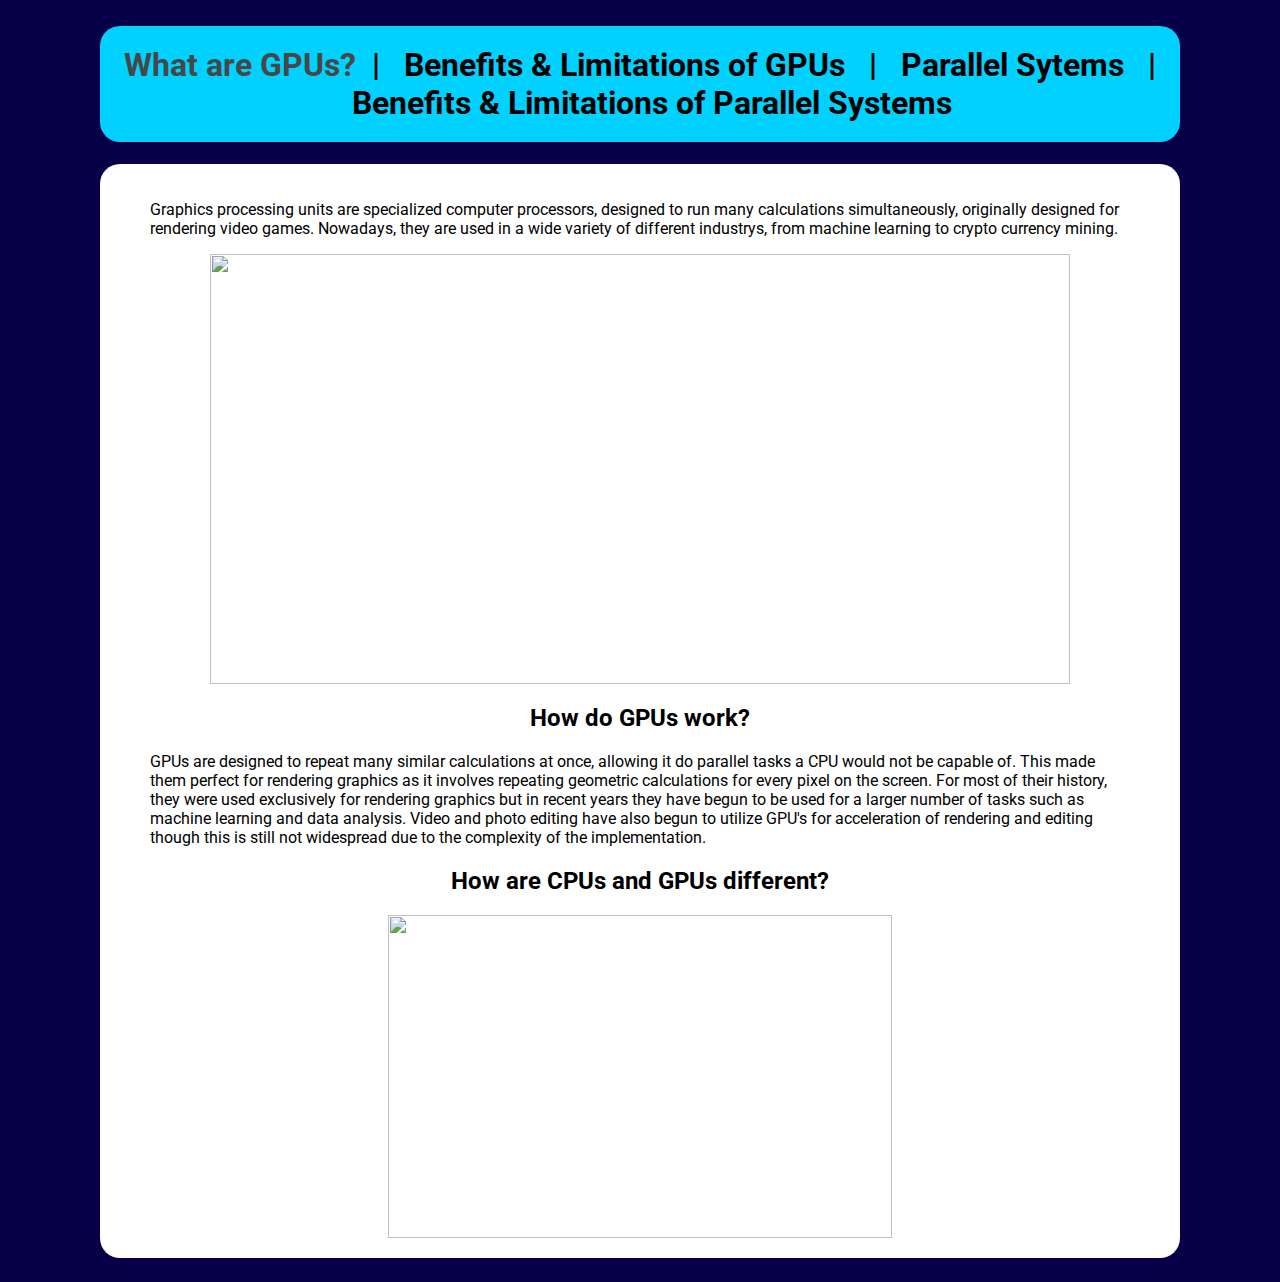
==== index.html @ 6875ad43 "update" ====
<!DOCTYPE html>
<html lang="en">

<head>
    <meta charset="UTF-8">
    <title>What are GPUs?</title>
    <link href="style.css" rel="stylesheet">
</head>
<body>
<h1 class="roundcourners">
    <a class="selected" href="index.html">What are GPUs?</a>&nbsp;&nbsp;|&nbsp;&nbsp;
    <a href="gpu_benefits.html">Benefits & Limitations of GPUs</a> &nbsp;&nbsp;|&nbsp;&nbsp;
    <a href="parallel_systems.html">Parallel Sytems</a> &nbsp;&nbsp;| &nbsp;&nbsp;
    <a href="parallel_benefits.html">Benefits & Limitations of Parallel Systems</a>
</h1>
<div class="roundcourners">
    <p>Graphics processing units are specialized computer processors, designed to run many calculations simultaneously,
        originally designed for rendering video games.
        Nowadays, they are used in a wide variety of different industrys, from machine learning to crypto currency
        mining.</p>
    <img class="center"
         src="https://static.coindesk.com/wp-content/uploads/2017/08/mining-gpu-e1504211668814-860x430.jpg"
         style="width:860px;height:430px;">

    <h2>How do GPUs work?</h2>
    <p>
        GPUs are designed to repeat many similar calculations at once, allowing it do parallel tasks a CPU would not be
        capable of. This made them perfect for rendering graphics
        as it involves repeating geometric calculations for every pixel on the screen. For most of their history, they
        were used exclusively for rendering graphics
        but in recent years they have begun to be used for a larger number of tasks such as machine learning and data
        analysis. Video and photo editing have also begun
        to utilize GPU's for acceleration of rendering and editing though this is still not widespread due to the
        complexity of the implementation.
    </p>
    <h2>How are CPUs and GPUs different?</h2>
    <img class="center"
         src="https://www.whitehatvirtual.com/wp-content/themes/_bourbon/dist/hubspot_files/images/cpu_vs_gpu.png"
         style="width:504px;height:323px;">
    </ul>
</div>
<br>
</body>
</html>
---- style.css ----
@import url('https://fonts.googleapis.com/css?family=Roboto');

body {
    background-color: #070049;
    font-family: "Light", Roboto, serif;
    padding: 5px 100px;
    font-size: 16px;
    margin: 0;
    color: black;
    text-align: left;
}

h1 {
    background-color: #00d1ff;
    padding: 20px 20px;
    text-align: center;
}

h2 {
    text-align: center;
}
a {
    color: black;
    text-decoration: none;
}

a:hover {
    color: #474747;
    text-decoration: none;
}

a.selected {
    color: #474747;
}

.center {
  display: block;
  margin-left: auto;
  margin-right: auto;
  width: 50%;
}

.column {
  float: left;
  width: 50%;
    text-align: left;
}

.row:after {
  content: "";
  display: table;
  clear: both;
}

div {
    background: white;
    padding: 20px 50px;
}

.roundcourners {
    border-radius: 20px;
}
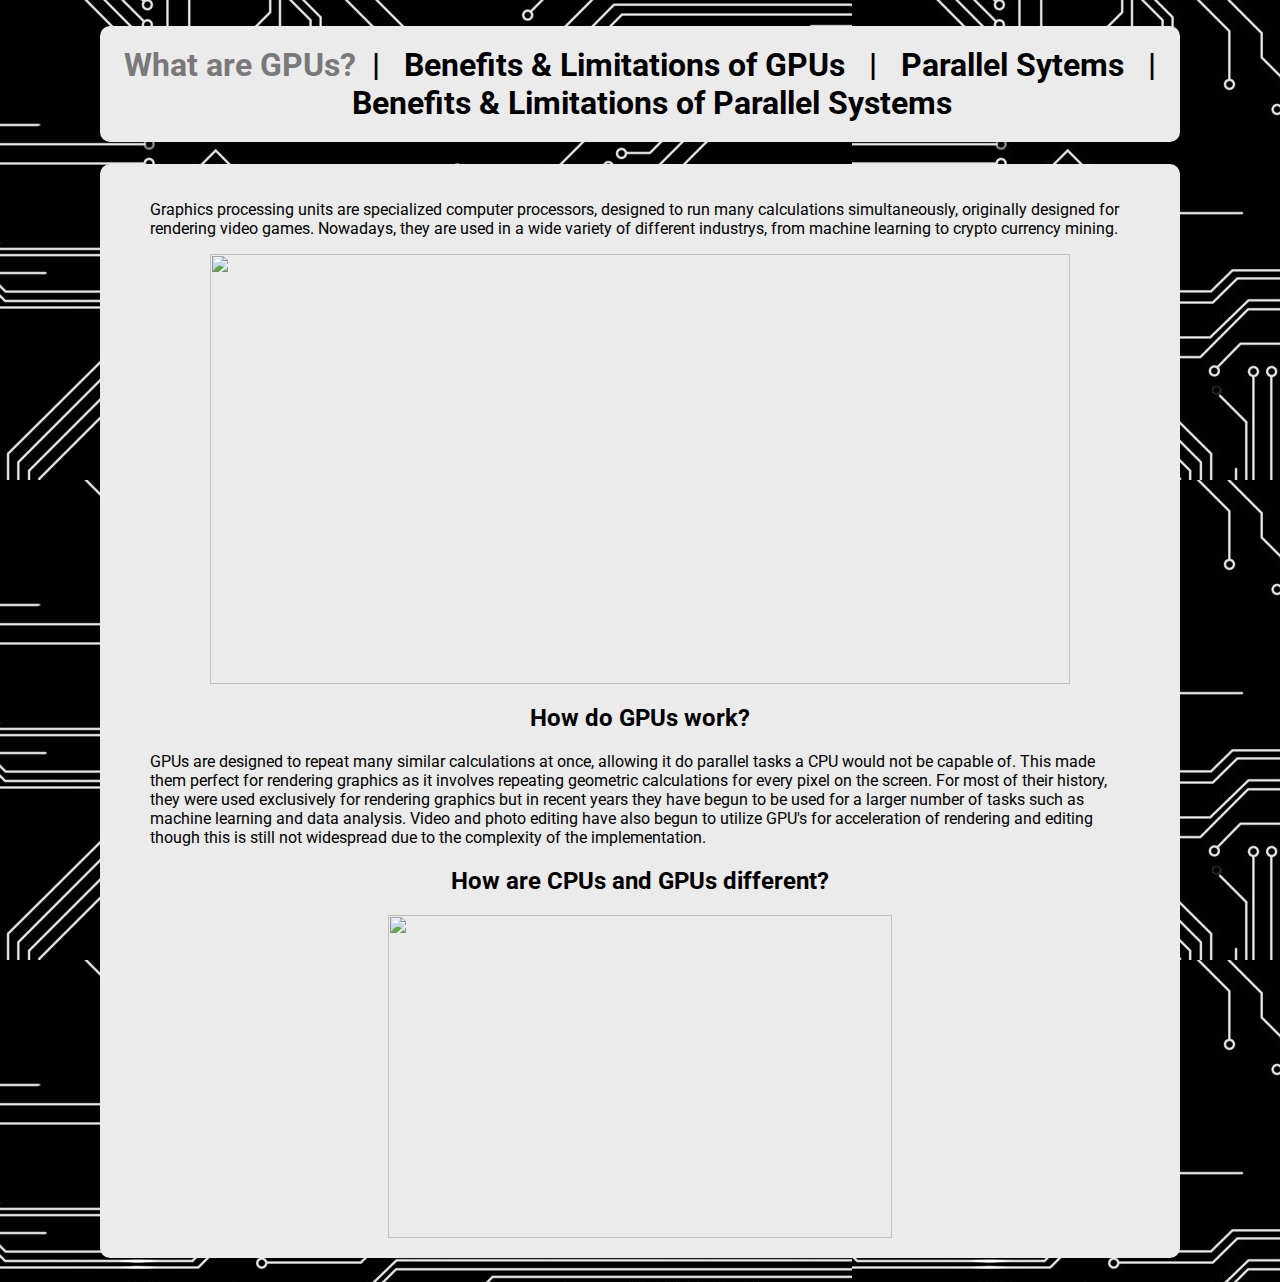
==== commit 84fe8611: "update" ====
--- a/index.html
+++ b/index.html
@@ -7,13 +7,13 @@
     <link href="style.css" rel="stylesheet">
 </head>
 <body>
-<h1 class="roundcourners">
+<h1>
     <a class="selected" href="index.html">What are GPUs?</a>&nbsp;&nbsp;|&nbsp;&nbsp;
     <a href="gpu_benefits.html">Benefits & Limitations of GPUs</a> &nbsp;&nbsp;|&nbsp;&nbsp;
     <a href="parallel_systems.html">Parallel Sytems</a> &nbsp;&nbsp;| &nbsp;&nbsp;
     <a href="parallel_benefits.html">Benefits & Limitations of Parallel Systems</a>
 </h1>
-<div class="roundcourners">
+<div class="back">
     <p>Graphics processing units are specialized computer processors, designed to run many calculations simultaneously,
         originally designed for rendering video games.
         Nowadays, they are used in a wide variety of different industrys, from machine learning to crypto currency
--- a/style.css
+++ b/style.css
@@ -1,7 +1,8 @@
 @import url('https://fonts.googleapis.com/css?family=Roboto');
 
 body {
-    background-color: #070049;
+    background-color: #000000;
+    background-image: url(circuitboard.jpg);
     font-family: "Light", Roboto, serif;
     padding: 5px 100px;
     font-size: 16px;
@@ -11,9 +12,10 @@
 }
 
 h1 {
-    background-color: #00d1ff;
+    background-color: #ebebeb;
     padding: 20px 20px;
     text-align: center;
+    border-radius: 10px;
 }
 
 h2 {
@@ -25,12 +27,12 @@
 }
 
 a:hover {
-    color: #474747;
+    color: #797979;
     text-decoration: none;
 }
 
 a.selected {
-    color: #474747;
+    color: #797979;
 }
 
 .center {
@@ -52,11 +54,8 @@
   clear: both;
 }
 
-div {
-    background: white;
+.back {
+    background: #ebebeb;
     padding: 20px 50px;
+    border-radius: 10px;
 }
-
-.roundcourners {
-    border-radius: 20px;
-}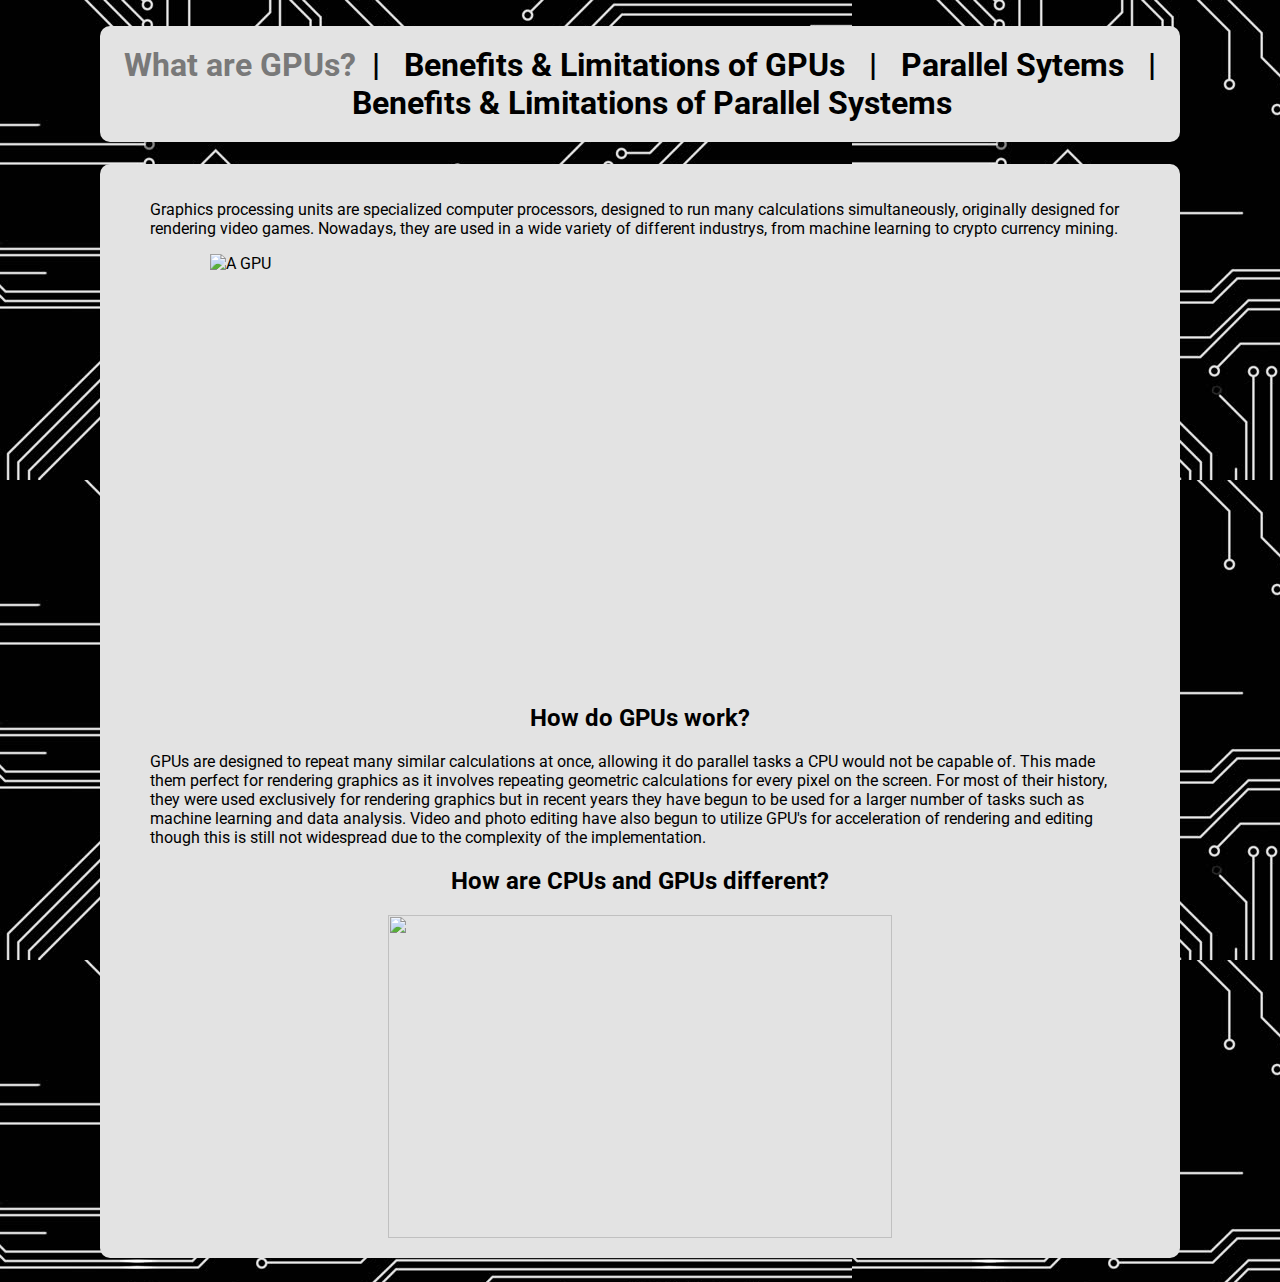
==== commit 54bbe3b6: "update" ====
--- a/index.html
+++ b/index.html
@@ -19,6 +19,7 @@
         Nowadays, they are used in a wide variety of different industrys, from machine learning to crypto currency
         mining.</p>
     <img class="center"
+         alt="A GPU"
          src="https://static.coindesk.com/wp-content/uploads/2017/08/mining-gpu-e1504211668814-860x430.jpg"
          style="width:860px;height:430px;">
 
--- a/style.css
+++ b/style.css
@@ -12,7 +12,7 @@
 }
 
 h1 {
-    background-color: #ebebeb;
+    background-color: #e3e3e3;
     padding: 20px 20px;
     text-align: center;
     border-radius: 10px;
@@ -55,7 +55,7 @@
 }
 
 .back {
-    background: #ebebeb;
+    background: #e3e3e3;
     padding: 20px 50px;
     border-radius: 10px;
 }
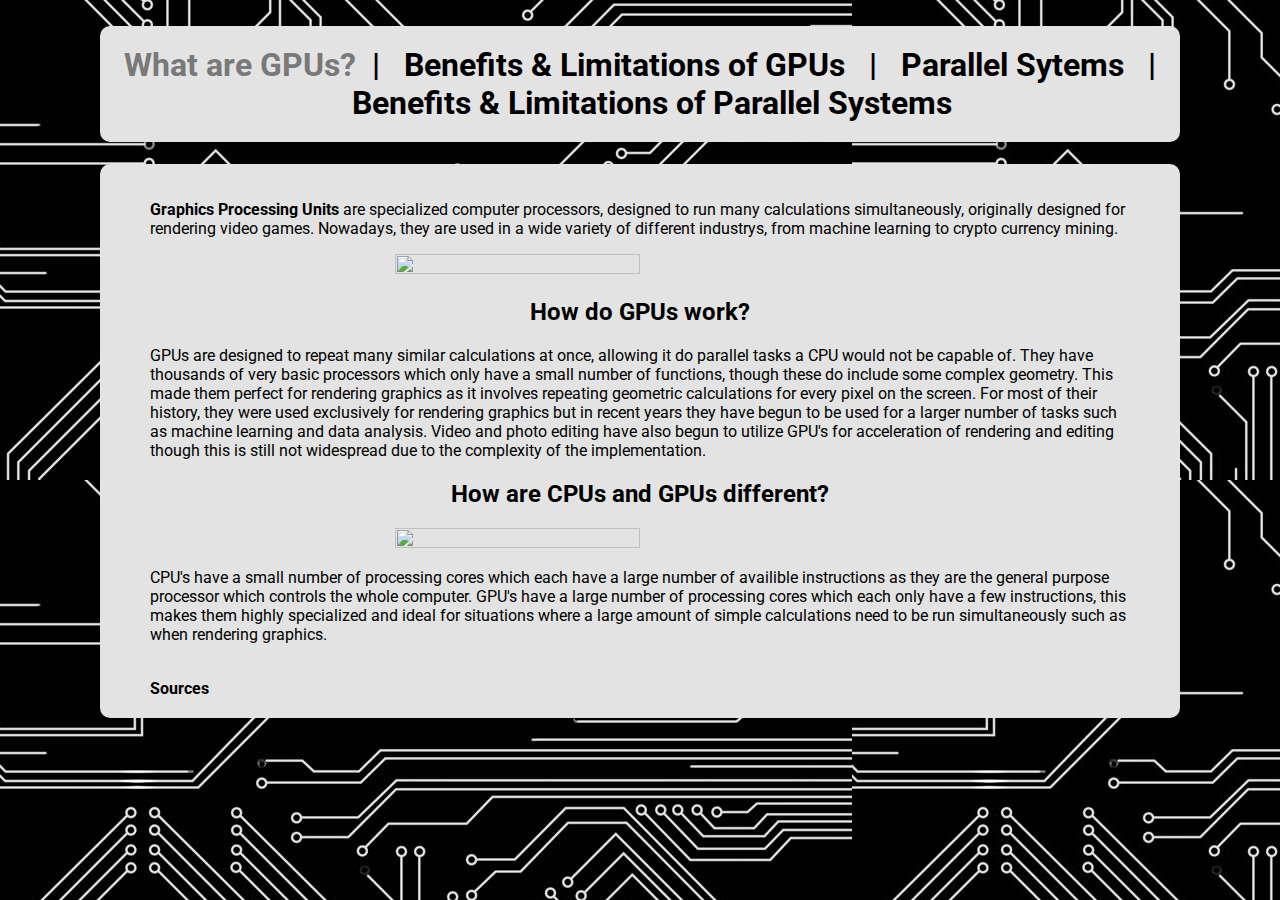
==== commit 3c683ff0: "update" ====
--- a/index.html
+++ b/index.html
@@ -14,31 +14,32 @@
     <a href="parallel_benefits.html">Benefits & Limitations of Parallel Systems</a>
 </h1>
 <div class="back">
-    <p>Graphics processing units are specialized computer processors, designed to run many calculations simultaneously,
-        originally designed for rendering video games.
-        Nowadays, they are used in a wide variety of different industrys, from machine learning to crypto currency
-        mining.</p>
-    <img class="center"
-         alt="A GPU"
-         src="https://static.coindesk.com/wp-content/uploads/2017/08/mining-gpu-e1504211668814-860x430.jpg"
-         style="width:860px;height:430px;">
+    <p>
+        <b>Graphics Processing Units</b> are specialized computer processors, designed to run many calculations simultaneously, originally designed for rendering video games. Nowadays, they are
+        used in a wide variety of different industrys, from machine learning to crypto currency mining.
+    </p>
+    <img    class="center size"
+            src="https://static.coindesk.com/wp-content/uploads/2017/08/mining-gpu-e1504211668814-860x430.jpg">
 
     <h2>How do GPUs work?</h2>
     <p>
-        GPUs are designed to repeat many similar calculations at once, allowing it do parallel tasks a CPU would not be
-        capable of. This made them perfect for rendering graphics
-        as it involves repeating geometric calculations for every pixel on the screen. For most of their history, they
-        were used exclusively for rendering graphics
-        but in recent years they have begun to be used for a larger number of tasks such as machine learning and data
-        analysis. Video and photo editing have also begun
-        to utilize GPU's for acceleration of rendering and editing though this is still not widespread due to the
-        complexity of the implementation.
+        GPUs are designed to repeat many similar calculations at once, allowing it do parallel tasks a CPU would not be capable of. They have thousands of very basic processors which only have a small
+        number of functions, though these do include some complex geometry. This made them perfect for rendering graphics as it involves repeating geometric calculations for every pixel on the screen.
+        For most of their history, they were used exclusively for rendering graphics but in recent years they have begun to be used for a larger number of tasks such as machine learning and data
+        analysis. Video and photo editing have also begun to utilize GPU's for acceleration of rendering and editing though this is still not widespread due to the complexity of the implementation.
     </p>
+
     <h2>How are CPUs and GPUs different?</h2>
-    <img class="center"
-         src="https://www.whitehatvirtual.com/wp-content/themes/_bourbon/dist/hubspot_files/images/cpu_vs_gpu.png"
-         style="width:504px;height:323px;">
-    </ul>
+    <img class="center size"
+         src="https://www.whitehatvirtual.com/wp-content/themes/_bourbon/dist/hubspot_files/images/cpu_vs_gpu.png">
+    <p>
+        CPU's have a small number of processing cores which each have a large number of availible instructions as they are the general purpose processor which controls the whole computer. GPU's have a
+        large number of processing cores which each only have a few instructions, this makes them highly specialized and ideal for situations where a large amount of simple calculations need to be run
+        simultaneously such as when rendering graphics.
+    </p>
+    <br>
+    <b><a href="sources.html">Sources</a></b>
+    <br>
 </div>
 <br>
 </body>
--- a/style.css
+++ b/style.css
@@ -21,6 +21,7 @@
 h2 {
     text-align: center;
 }
+
 a {
     color: black;
     text-decoration: none;
@@ -36,22 +37,22 @@
 }
 
 .center {
-  display: block;
-  margin-left: auto;
-  margin-right: auto;
-  width: 50%;
+    display: block;
+    margin-left: auto;
+    margin-right: auto;
+    width: 50%;
 }
 
 .column {
-  float: left;
-  width: 50%;
+    float: left;
+    width: 50%;
     text-align: left;
 }
 
 .row:after {
-  content: "";
-  display: table;
-  clear: both;
+    content: "";
+    display: table;
+    clear: both;
 }
 
 .back {
@@ -59,3 +60,8 @@
     padding: 20px 50px;
     border-radius: 10px;
 }
+
+.size {
+    width:50%;
+    height:50%;
+}
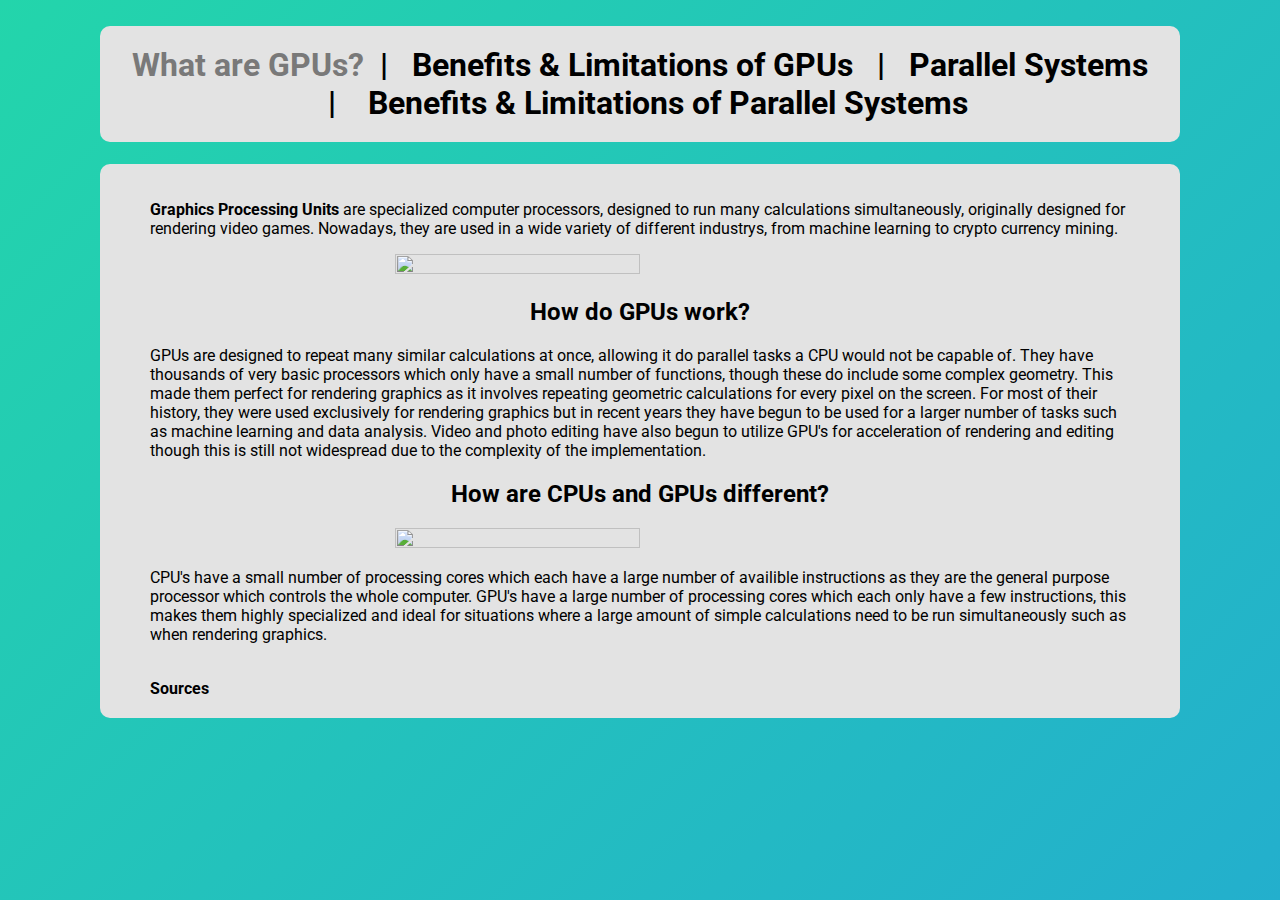
==== commit 040ce0ec: "update" ====
--- a/index.html
+++ b/index.html
@@ -10,7 +10,7 @@
 <h1>
     <a class="selected" href="index.html">What are GPUs?</a>&nbsp;&nbsp;|&nbsp;&nbsp;
     <a href="gpu_benefits.html">Benefits & Limitations of GPUs</a> &nbsp;&nbsp;|&nbsp;&nbsp;
-    <a href="parallel_systems.html">Parallel Sytems</a> &nbsp;&nbsp;| &nbsp;&nbsp;
+    <a href="parallel_systems.html">Parallel Systems</a> &nbsp;&nbsp;| &nbsp;&nbsp;
     <a href="parallel_benefits.html">Benefits & Limitations of Parallel Systems</a>
 </h1>
 <div class="back">
@@ -20,7 +20,6 @@
     </p>
     <img    class="center size"
             src="https://static.coindesk.com/wp-content/uploads/2017/08/mining-gpu-e1504211668814-860x430.jpg">
-
     <h2>How do GPUs work?</h2>
     <p>
         GPUs are designed to repeat many similar calculations at once, allowing it do parallel tasks a CPU would not be capable of. They have thousands of very basic processors which only have a small
--- a/style.css
+++ b/style.css
@@ -1,14 +1,24 @@
 @import url('https://fonts.googleapis.com/css?family=Roboto');
 
 body {
-    background-color: #000000;
-    background-image: url(circuitboard.jpg);
-    font-family: "Light", Roboto, serif;
+	margin: 0;
     padding: 5px 100px;
-    font-size: 16px;
-    margin: 0;
-    color: black;
-    text-align: left;
+	font-family: "Light", Roboto, serif;
+	background: linear-gradient(-45deg, #00eeee, #3de4e7, #23a6d5, #23d5ab);
+	background-size: 400% 400%;
+	animation: gradientBG 15s ease infinite;
+}
+
+@keyframes gradientBG {
+	0% {
+		background-position: 0% 50%;
+	}
+	50% {
+		background-position: 100% 50%;
+	}
+	100% {
+		background-position: 0% 50%;
+	}
 }
 
 h1 {
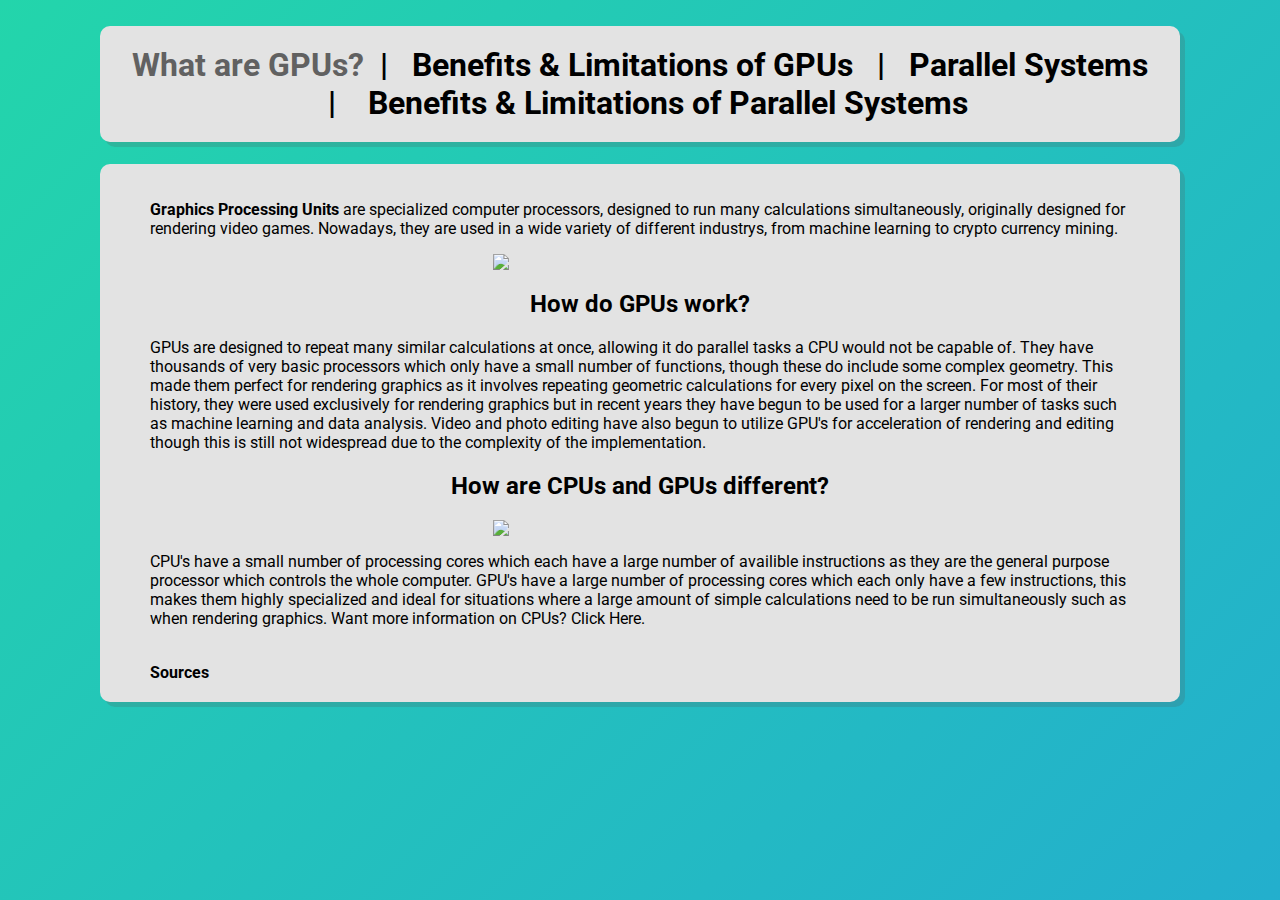
==== commit bced1cc2: "added link to cpu website" ====
--- a/index.html
+++ b/index.html
@@ -34,7 +34,7 @@
     <p>
         CPU's have a small number of processing cores which each have a large number of availible instructions as they are the general purpose processor which controls the whole computer. GPU's have a
         large number of processing cores which each only have a few instructions, this makes them highly specialized and ideal for situations where a large amount of simple calculations need to be run
-        simultaneously such as when rendering graphics.
+        simultaneously such as when rendering graphics. Want more information on CPUs? <a href="https://conor12345.github.io/CPUWebsite/">Click Here.</a>
     </p>
     <br>
     <b><a href="sources.html">Sources</a></b>
--- a/style.css
+++ b/style.css
@@ -4,7 +4,7 @@
 	margin: 0;
     padding: 5px 100px;
 	font-family: "Light", Roboto, serif;
-	background: linear-gradient(-45deg, #00eeee, #3de4e7, #23a6d5, #23d5ab);
+	background: linear-gradient(-45deg, #008b8b, #3de4e7, #23a6d5, #23d5ab);
 	background-size: 400% 400%;
 	animation: gradientBG 15s ease infinite;
 }
@@ -26,6 +26,7 @@
     padding: 20px 20px;
     text-align: center;
     border-radius: 10px;
+    box-shadow: 5px 5px rgba(85, 85, 85, 0.21);
 }
 
 h2 {
@@ -38,12 +39,12 @@
 }
 
 a:hover {
-    color: #797979;
+    color: #616161;
     text-decoration: none;
 }
 
 a.selected {
-    color: #797979;
+    color: #616161;
 }
 
 .center {
@@ -69,9 +70,10 @@
     background: #e3e3e3;
     padding: 20px 50px;
     border-radius: 10px;
+    box-shadow: 5px 5px rgba(85, 85, 85, 0.21);
 }
 
 .size {
-    width:50%;
-    height:50%;
+    width:30%;
+    height:auto;
 }
